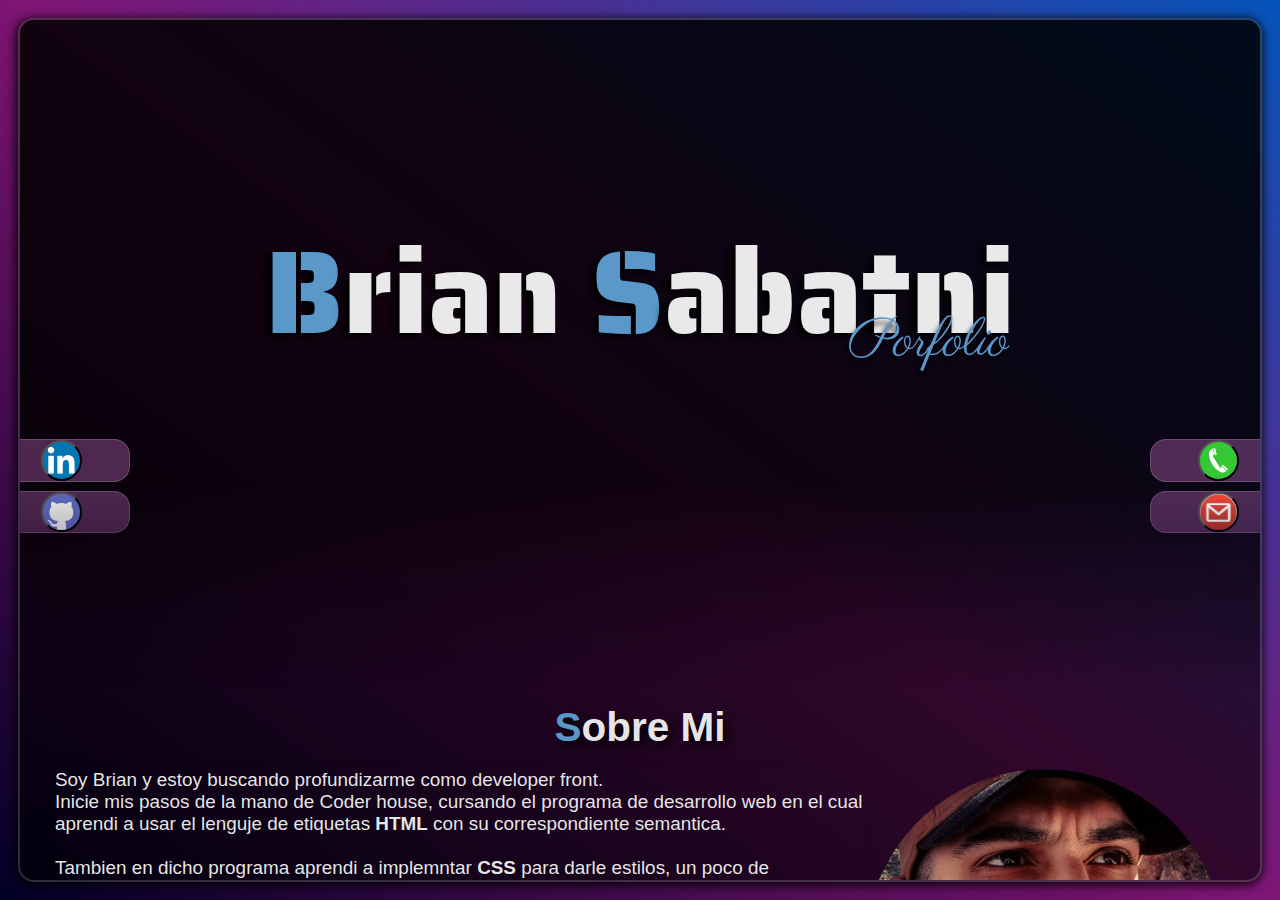
==== index.html @ 7bae128a "mi primer commit" ====
<!DOCTYPE html>
<html lang="es">

<head>
    <meta charset="UTF-8">
    <meta name="viewport" content="width=device-width, initial-scale=1.0">
    <title>Document</title>
    <link rel="stylesheet" href="style.css">
    <!--Fonts-->
    <link rel="preconnect" href="https://fonts.googleapis.com">
    <link rel="preconnect" href="https://fonts.gstatic.com" crossorigin>
    <link href="https://fonts.googleapis.com/css2?family=Parisienne&family=Saira+Stencil+One&display=swap"
        rel="stylesheet">

</head>

<body>
    <div class="contenedorPrincipal">

        <div class="contenedorTitulo">
            <h1><span class="letraPrincipal">B</span>rian <span class="letraPrincipal">S</span>abatni</h1>
            <div class="contenedorSubtitulo">
                Porfolio
            </div>

            <div class="contenedorLogos">
                <div class="pack-logo">
                    <div class="logosbackground">
                        <button class="btnLink"></button>
                    </div>
                    <div class="logosbackground">
                        <button class="btnGitHub"></button>
                    </div>
                </div>
                <div class="pack-logo">
                    <div class="logosbackground">
                        <button class="btnTelefono"></button>
                    </div>
                    <div class="logosbackground">
                        <button class="btnGmail"></button>
                    </div>
                </div>
            </div>

        </div>
        <h3><span class="letraPrincipal">S</span>obre Mi</h3>
        <div class="contenedorPresentacion">
            <p>
                Soy Brian y estoy buscando profundizarme como developer front.<br>
                Inicie mis pasos de la mano de Coder house, cursando el programa de desarrollo web en el cual
                aprendi a usar el lenguje de etiquetas <strong>HTML</strong> con su correspondiente
                semantica.<br>
                <br>
                Tambien en dicho programa aprendi a implemntar <strong>CSS</strong> para darle estilos, un poco
                de animacion, trasformaciones y sobretdo para que todo trabaje de una manera responsiva,
                ultilizando herramientas como flexbox , grid mediaquery entre otros. En el mismo trabaje con
                framewoks y librerias como <strong>BootsTrap, Sass,
                    SweetAlert2.</strong><br>
                <br>
                En cuanto finalizo con el ciclo de desarrollo web, continue con el modulo de
                <b>JavaScript</b> y aprendi mi primer lenguaje de programacion orientado a objetos. En
                el mismo puse en practica su sintaxis con uso de ciclos, iteraciones, control de flujo,
                funciones, objetos, arrays, clases, entre otros.<br>
                <br>
                Tambien aprendi a manejar el DOM por medio del lenguaje, dando paso a los eventos, al uso de
                storage y el parseo con el formato json, uso de operadores ternarios y el jugar syntax. por
                ultimo pude ver y utilizar en mis proyectos el uso de promesas y el asincronismo.<br>
                <br>
                Todo estos nuevos conocimientos adquiridos fueron en su gran mayoria utilizados en un nuevo
                proyecto para el ultimo modulo de cursada de Coder house, en el cual fue <b>React
                    js</b> uno de los freamworks mas potentes.
                En el ultimo curso implemente la habilidad de instalar y configurar adecuadamente el entorno, la
                sintaxys de jsx, el uso de los componentes, y el consumo de apis mediante el uso de la promesa
                fech, el uso de algunos hooks, callbacks entre otros.
                Me gusta trabajar en equipo, escucho aspectos a mejorar como tambien, nuevos metodos para sumar
                a mis skills ya que para mi, siempre se puede aprender.<br>
                <br>
                Me concidero ocurrente y dedicado con las cosas que me gustan, y esta profesion es una de
                ellas.<br>
                <br>
                Atte:<strong> Brian fabian Sabtini.</strong>

            </p>
            <img src="./images/fotoPerfil.jpg" alt="foto de perfil">
        </div>
        <h3><span class="letraPrincipal">P</span>orfolio</h3>
        <div class="contenedorPorfolio">

        </div>
        <h3><span class="letraPrincipal">S</span>kills</h3>

        <ul class="contenedorSkills">
            <li><img src="" alt="">
                <p>HTML 5</p>
            </li>
            <li><img src="" alt="">
                <p>CSS 3</p>
            </li>
            <li><img src="" alt="">
                <p>JavaScript</p>
            </li>
            <li><img src="" alt="">
                <p>React js</p>
            </li>
            <li><img src="" alt="">
                <p>Sass</p>
            </li>
            <li><img src="" alt="">
                <p>BootsTrap</p>
            </li>
            <li><img src="" alt="">
                <p>GitHub</p>
            </li>
            <li><img src="" alt="">
                <p>Chakra UI</p>
            </li>
        </ul>

        <footer>
            <h3><span class="letraPrincipal">C</span>ontacto</h3>
            <ul>
                <li></li>
                <li></li>
                <li></li>
            </ul>
        </footer>


    </div>
    <script src="index.js"></script>
</body>

</html>
---- style.css ----
* {
    margin: 0%;
    padding: 0%;
    border-radius: 1rem;
}

/* Variables de colores */
:root {
    --mi-color-primario: rgb(90, 152, 202);
    --mi-color-secundario: rgba(121, 9, 109, 0.9528186274509804);
    --mi-color-terciario: rgba(0, 81, 185, 0.9808298319327731);
    --mi-color-border: rgba(245, 245, 245, 0.18);
    --mi-color-background: rgba(0, 0, 0, 0.620);
    --mi-color-sahdow: rgba(248, 197, 27,0.9);

}

body {
    background: linear-gradient(36deg, rgba(2, 0, 36, 1) 0%, var(--mi-color-secundario) 50%, var(--mi-color-terciario) 100%);
    overflow: hidden;
}

.contenedorPrincipal {
    display: flex;
    flex-direction: column;
    align-items: center;
    height: 95.5vh;
    margin: 2vh;
    font-family: 'Gill Sans', 'Gill Sans MT', Calibri, 'Trebuchet MS', sans-serif;
    overflow-y: auto;
    background-color: var(--mi-color-background);
    border: solid 2px var(--mi-color-border);
    color: rgba(245, 245, 245, 0.95);
    box-shadow: -1px 2px 10px 2px rgba(0, 0, 0, 0.8);

    h3 {
        font-size: 4.5vh;
        text-shadow: 5px 5px 10px black;
        margin: 2vh;
    }

    .letraPrincipal {
        color: var(--mi-color-primario);

    }

    .contenedorTitulo {
        padding: 20vh;
        width: 100%;
        text-align: center;
        background-color: var(--mi-color-background);
        mask: linear-gradient(rgb(0, 0, 0) 70%, transparent);

        h1 {
            font-size: 13vh;
            text-shadow: -6px 3px 8px black;
            font-family: "Saira Stencil One", serif;
            font-weight: 400;
            font-style: normal;



        }

        .contenedorSubtitulo {
            font-size: 6vh;
            text-shadow: -2px 5px 5px black;
            position: relative;
            left: 32vh;
            bottom: 8.7vh;
            color: var(--mi-color-primario);
            font-family: "Parisienne", serif;
            font-weight: 400;
            font-style: normal;
            transition: 0.2s;

            &:hover {
                text-shadow: -1px 3px 5px  var(--mi-color-sahdow);
                transition: 0.3s;
                color: var(--mi-color-sahdow);
            }
        }

        .contenedorLogos {
            display: flex;
            justify-content: space-between;
            max-width: 100%;

            .pack-logo {
                margin: -3vh;

                .logosbackground {
                    display: flex;
                    width: 15vh;
                    margin-top: 1vh;
                    justify-content: space-evenly;
                    position: relative;
                    background-color: rgba(238, 130, 238, 0.3);
                    border: solid 1px var(--mi-color-border);

                    .btnLink {
                        width: 4.5vh;
                        height: 4.5vh;
                        background-image: url(./iconos/LinkedIn.png);
                        background-size: cover;
                        background-position: center;
                        background-repeat: no-repeat;
                        border-radius: 100%;

                        &:hover {
                            box-shadow:  0px 0px 10px 1px var(--mi-color-sahdow);
                            transition: 0.3s
                        }
                    }

                    .btnGitHub {
                        width: 4.5vh;
                        height: 4.5vh;
                        background-image: url(./iconos/github.png);
                        background-size: cover;
                        background-position: center;
                        background-repeat: no-repeat;
                        border-radius: 100%;

                        &:hover {
                            box-shadow:  0px 0px 10px 1px var(--mi-color-sahdow);
                            transition: 0.3s
                        }
                    }

                    .btnTelefono {
                        width: 4.5vh;
                        height: 4.5vh;
                        background-image: url(./iconos/telefono.png);
                        background-size: cover;
                        background-position: center;
                        background-repeat: no-repeat;
                        border-radius: 100%;

                        &:hover {
                            box-shadow:  0px 0px 10px 1px var(--mi-color-sahdow);
                            transition: 0.3s
                        }
                    }

                    .btnGmail {
                        width: 4.5vh;
                        height: 4.5vh;
                        background-image: url(./iconos/mail.png);
                        background-size: cover;
                        background-position: center;
                        background-repeat: no-repeat;
                        border-radius: 100%;
                        
                        &:hover {
                            box-shadow:  0px 0px 10px 1px var(--mi-color-sahdow);
                            transition: 0.3s
                        }
                    }

                }

            }

        }
    }

    .contenedorPresentacion {
        display: flex;
        flex-wrap: wrap;
        width: 130vh;
        justify-content: center;




        p {
            font-size: 2.1vh;
            max-width: 90vh;
            height: 40vh;
            border-radius: 0%;
            overflow-y: scroll;
            border-radius: 1%;
            box-shadow: -10px 10px 20px 1px rgba(0, 0, 0, 0.2);

        }

        img {
            width: 40vh;
            height: 40vh;
            border-radius: 50%;
            mask-image: linear-gradient(rgb(0, 0, 0) 80%, transparent);
        }
    }

    .contenedorPorfolio {
        display: flex;
        flex-wrap: wrap;
        flex-direction: row;
        gap: 2vh;


        justify-content: space-evenly;
        margin: 2vh;



        .proyecto {
            display: flex;
            flex-direction: column;

            width: 20vh;
            height: 25vh;
            align-items: center;
            margin: 1vh;
            border: solid 1px var(--mi-color-border);
            box-shadow: -6px 6px 10px 1px rgba(0, 0, 0, 0.8);

            img {
                object-fit: cover;
                width: 20vh;
                height: 10vh;
                mask-image: linear-gradient(rgb(0, 0, 0) 10%, transparent);
            }

            h4 {
                position: relative;
                bottom: 1vh;
                font-size: x-large;
                color: aliceblue;
                text-shadow: 0px 0px 4px var(--mi-color-primario);
                background-color: rgba(0, 0, 0, 0.4);
                box-shadow: 0px 0px 8px 10px rgb(0, 0, 0, 0.3);
                border-radius: 100%;
            }

            p {
                text-align: center;
                margin: 0vh 1.5vh 0vh 1.5vh;

            }



            .skills {
                display: flex;
                margin-top: auto;
                background-color: var(--mi-color-background);
                align-items: center;
                border: solid 1px var(--mi-color-border);
                margin-bottom: 1vh;

                span {
                    list-style: none;
                    margin: 0.5vh;
                    justify-content: space-around;
                }


            }
        }
    }

    .contenedorSkills {
        list-style-type: none;
        display: flex;
        background-color: var(--mi-color-background);
        border: solid 1px var(--mi-color-border);
        width: 100vh;
        height: 20vh;
        justify-content: space-between;
        align-items: center;
        margin: 2.5vh;

        p {
            margin: 1.5vh;
        }

        img {
            object-fit: cover;
        }
    }

    footer {
        h3 {
            margin-top: 1vh;
        }

        text-align: center;
        background-color: var(--mi-color-background);
        width: 100%;
        mask: linear-gradient(transparent, rgb(0, 0, 0) 20%);
    }
}

/* Ocultar scroll bar */
p::-webkit-scrollbar {
    display: none;
}

.contenedorPrincipal::-webkit-scrollbar {
    display: none;
}
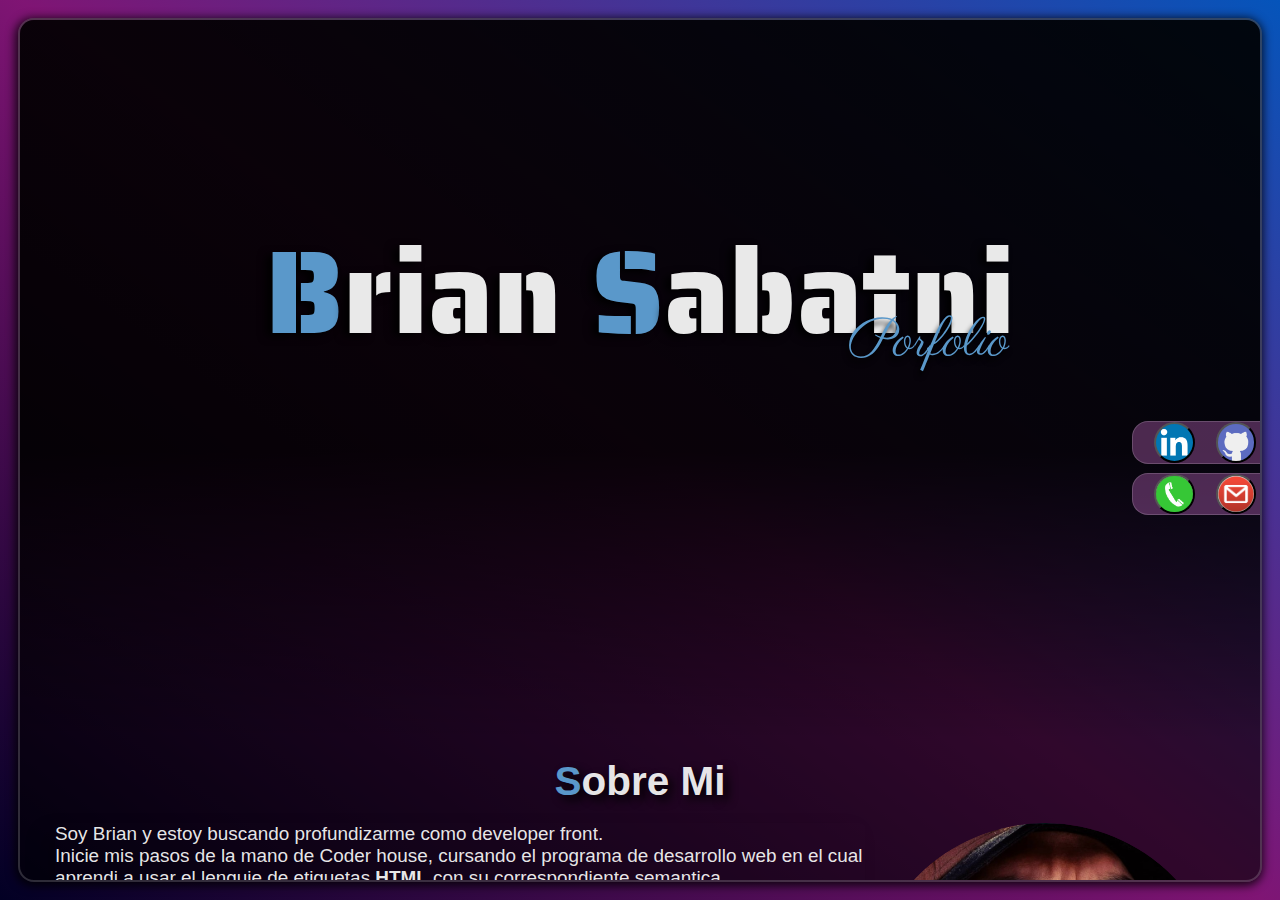
==== commit 591981db: "background de titulo terminado, falta conectar botones y subir los iconos dwe las skills" ====
--- a/index.html
+++ b/index.html
@@ -16,32 +16,21 @@
 
 <body>
     <div class="contenedorPrincipal">
-
         <div class="contenedorTitulo">
             <h1><span class="letraPrincipal">B</span>rian <span class="letraPrincipal">S</span>abatni</h1>
             <div class="contenedorSubtitulo">
                 Porfolio
             </div>
-
-            <div class="contenedorLogos">
-                <div class="pack-logo">
-                    <div class="logosbackground">
-                        <button class="btnLink"></button>
-                    </div>
-                    <div class="logosbackground">
-                        <button class="btnGitHub"></button>
-                    </div>
+            <div class="contenedorBotones">
+                <div class="btnRows">
+                    <button class="btnLink"></button>
+                    <button class="btnGitHub"></button>
                 </div>
-                <div class="pack-logo">
-                    <div class="logosbackground">
-                        <button class="btnTelefono"></button>
-                    </div>
-                    <div class="logosbackground">
-                        <button class="btnGmail"></button>
-                    </div>
+                <div class="btnRows">
+                    <button class="btnTelefono"></button>
+                    <button class="btnGmail"></button>
                 </div>
             </div>
-
         </div>
         <h3><span class="letraPrincipal">S</span>obre Mi</h3>
         <div class="contenedorPresentacion">
--- a/style.css
+++ b/style.css
@@ -11,7 +11,7 @@
     --mi-color-terciario: rgba(0, 81, 185, 0.9808298319327731);
     --mi-color-border: rgba(245, 245, 245, 0.18);
     --mi-color-background: rgba(0, 0, 0, 0.620);
-    --mi-color-sahdow: rgba(248, 197, 27,0.9);
+    --mi-color-sahdow: rgba(248, 197, 27, 0.8);
 
 }
 
@@ -39,29 +39,28 @@
         margin: 2vh;
     }
 
+    /* Letra principal de cada titulo */
     .letraPrincipal {
         color: var(--mi-color-primario);
-
-    }
-
+    }
+
+    /* titulo + subtitulo */
     .contenedorTitulo {
         padding: 20vh;
         width: 100%;
         text-align: center;
-        background-color: var(--mi-color-background);
-        mask: linear-gradient(rgb(0, 0, 0) 70%, transparent);
-
+        background-image: linear-gradient(to bottom, rgba(0, 0, 0, 0.8) 60%, transparent);
+
+        /* Brian Sabatini */
         h1 {
             font-size: 13vh;
             text-shadow: -6px 3px 8px black;
             font-family: "Saira Stencil One", serif;
             font-weight: 400;
             font-style: normal;
-
-
-
-        }
-
+        }
+
+        /* Porfolio */
         .contenedorSubtitulo {
             font-size: 6vh;
             text-shadow: -2px 5px 5px black;
@@ -75,104 +74,105 @@
             transition: 0.2s;
 
             &:hover {
-                text-shadow: -1px 3px 5px  var(--mi-color-sahdow);
+                text-shadow: -1px 3px 5px var(--mi-color-sahdow);
                 transition: 0.3s;
                 color: var(--mi-color-sahdow);
             }
         }
-
-        .contenedorLogos {
+    }
+
+    .contenedorBotones {
+        display: flex;
+        flex-direction: column;
+        align-items: end;
+        max-width: 100%;
+        position: relative;
+        bottom: 5vh;
+        left: 2vh;
+
+        .btnRows {
             display: flex;
-            justify-content: space-between;
-            max-width: 100%;
-
-            .pack-logo {
-                margin: -3vh;
-
-                .logosbackground {
-                    display: flex;
-                    width: 15vh;
-                    margin-top: 1vh;
-                    justify-content: space-evenly;
-                    position: relative;
-                    background-color: rgba(238, 130, 238, 0.3);
-                    border: solid 1px var(--mi-color-border);
-
-                    .btnLink {
-                        width: 4.5vh;
-                        height: 4.5vh;
-                        background-image: url(./iconos/LinkedIn.png);
-                        background-size: cover;
-                        background-position: center;
-                        background-repeat: no-repeat;
-                        border-radius: 100%;
-
-                        &:hover {
-                            box-shadow:  0px 0px 10px 1px var(--mi-color-sahdow);
-                            transition: 0.3s
-                        }
-                    }
-
-                    .btnGitHub {
-                        width: 4.5vh;
-                        height: 4.5vh;
-                        background-image: url(./iconos/github.png);
-                        background-size: cover;
-                        background-position: center;
-                        background-repeat: no-repeat;
-                        border-radius: 100%;
-
-                        &:hover {
-                            box-shadow:  0px 0px 10px 1px var(--mi-color-sahdow);
-                            transition: 0.3s
-                        }
-                    }
-
-                    .btnTelefono {
-                        width: 4.5vh;
-                        height: 4.5vh;
-                        background-image: url(./iconos/telefono.png);
-                        background-size: cover;
-                        background-position: center;
-                        background-repeat: no-repeat;
-                        border-radius: 100%;
-
-                        &:hover {
-                            box-shadow:  0px 0px 10px 1px var(--mi-color-sahdow);
-                            transition: 0.3s
-                        }
-                    }
-
-                    .btnGmail {
-                        width: 4.5vh;
-                        height: 4.5vh;
-                        background-image: url(./iconos/mail.png);
-                        background-size: cover;
-                        background-position: center;
-                        background-repeat: no-repeat;
-                        border-radius: 100%;
-                        
-                        &:hover {
-                            box-shadow:  0px 0px 10px 1px var(--mi-color-sahdow);
-                            transition: 0.3s
-                        }
-                    }
-
-                }
-
-            }
-
-        }
-    }
-
+            width: 16vh;
+            margin-top: 1vh;
+            justify-content: space-evenly;
+            position: relative;
+            background-color: rgba(238, 130, 238, 0.3);
+            border: solid 1px var(--mi-color-border);
+            transition: 0.3s;
+
+            &:hover {
+                width: 20vh;
+                transition: 0.3s
+            }
+
+            .btnLink {
+                width: 4.5vh;
+                height: 4.5vh;
+                background-image: url(./iconos/LinkedIn.png);
+                background-size: cover;
+                background-position: center;
+                background-repeat: no-repeat;
+                border-radius: 100%;
+
+                &:hover {
+                    box-shadow: 0px 0px 7px 0px var(--mi-color-sahdow);
+                    transition: 0.3s
+                }
+            }
+
+            .btnGitHub {
+                width: 4.5vh;
+                height: 4.5vh;
+                background-image: url(./iconos/github.png);
+                background-size: cover;
+                background-position: center;
+                background-repeat: no-repeat;
+                border-radius: 100%;
+
+                &:hover {
+                    box-shadow: 0px 0px 7px 0px var(--mi-color-sahdow);
+                    transition: 0.3s
+                }
+            }
+
+            .btnTelefono {
+                width: 4.5vh;
+                height: 4.5vh;
+                background-image: url(./iconos/telefono.png);
+                background-size: cover;
+                background-position: center;
+                background-repeat: no-repeat;
+                border-radius: 100%;
+
+                &:hover {
+                    box-shadow: 0px 0px 7px 0px var(--mi-color-sahdow);
+                    transition: 0.3s
+                }
+            }
+
+            .btnGmail {
+                width: 4.5vh;
+                height: 4.5vh;
+                background-image: url(./iconos/mail.png);
+                background-size: cover;
+                background-position: center;
+                background-repeat: no-repeat;
+                border-radius: 100%;
+
+                &:hover {
+                    box-shadow: 0px 0px 7px 0px var(--mi-color-sahdow);
+                    transition: 0.3s
+                }
+            }
+        }
+    }
+
+    /* Sobre mi + foto */
     .contenedorPresentacion {
         display: flex;
         flex-wrap: wrap;
         width: 130vh;
         justify-content: center;
-
-
-
 
         p {
             font-size: 2.1vh;
@@ -182,7 +182,6 @@
             overflow-y: scroll;
             border-radius: 1%;
             box-shadow: -10px 10px 20px 1px rgba(0, 0, 0, 0.2);
-
         }
 
         img {
@@ -190,6 +189,12 @@
             height: 40vh;
             border-radius: 50%;
             mask-image: linear-gradient(rgb(0, 0, 0) 80%, transparent);
+
+            &:hover {
+                mask-image: none;
+                box-shadow: 0px 0px 10px 0px var(--mi-color-sahdow);
+                transition: 0.5s;
+            }
         }
     }
 
@@ -198,17 +203,12 @@
         flex-wrap: wrap;
         flex-direction: row;
         gap: 2vh;
-
-
         justify-content: space-evenly;
         margin: 2vh;
-
-
 
         .proyecto {
             display: flex;
             flex-direction: column;
-
             width: 20vh;
             height: 25vh;
             align-items: center;
@@ -240,8 +240,6 @@
 
             }
 
-
-
             .skills {
                 display: flex;
                 margin-top: auto;
@@ -255,8 +253,6 @@
                     margin: 0.5vh;
                     justify-content: space-around;
                 }
-
-
             }
         }
     }
@@ -293,7 +289,7 @@
     }
 }
 
-/* Ocultar scroll bar */
+/* Ocultar scroll bar de los parrafos */
 p::-webkit-scrollbar {
     display: none;
 }
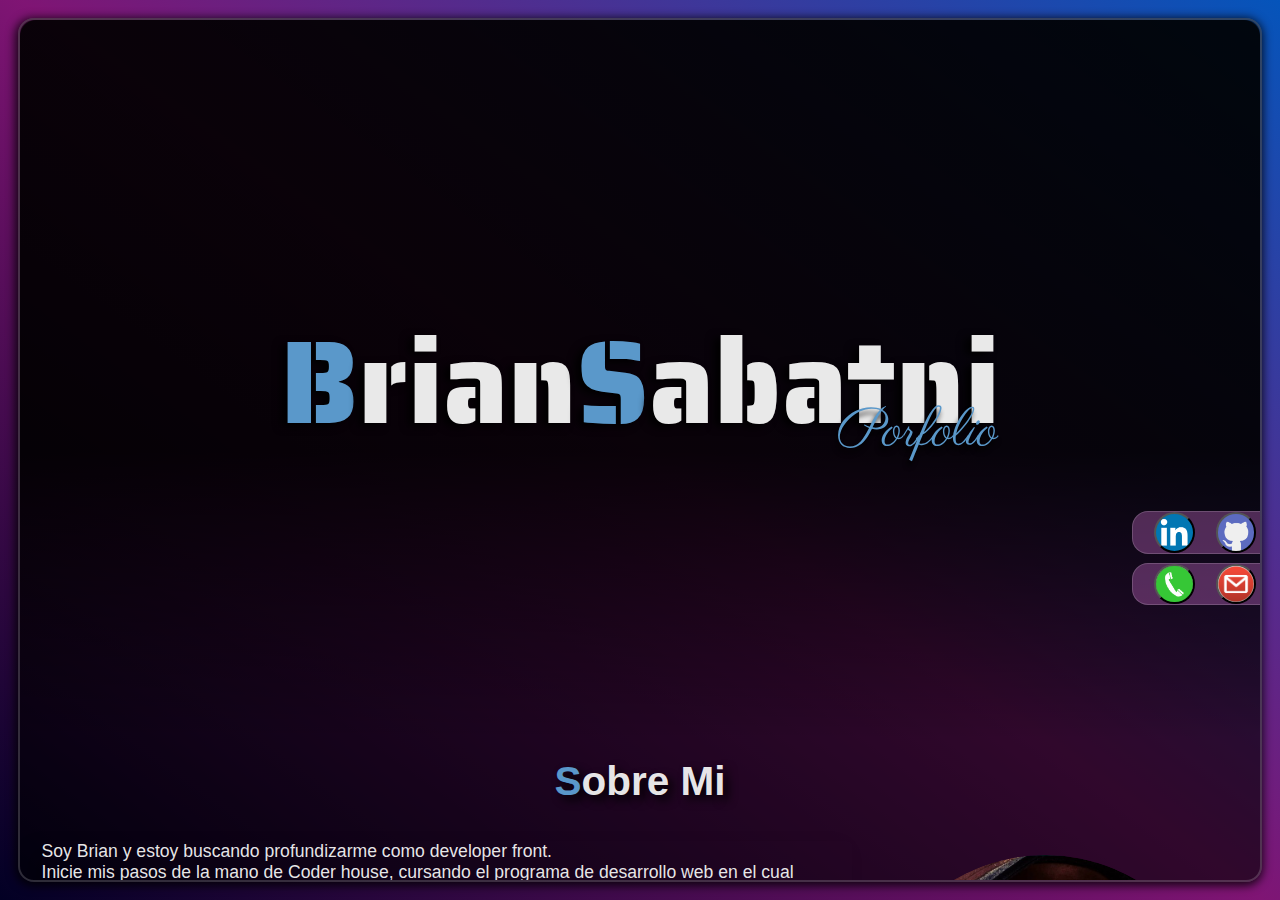
==== commit 76a8c212: "muchos problemas de responsive solucionados, cards terminadas" ====
--- a/index.html
+++ b/index.html
@@ -17,15 +17,15 @@
 <body>
     <div class="contenedorPrincipal">
         <div class="contenedorTitulo">
-            <h1><span class="letraPrincipal">B</span>rian <span class="letraPrincipal">S</span>abatni</h1>
-            <div class="contenedorSubtitulo">
+            <h1><span class="letraPrincipal">B</span>rian<span class="letraPrincipal">S</span>abatni</h1>
+            <span class="contenedorSubtitulo">
                 Porfolio
-            </div>
+            </span>
             <div class="contenedorBotones">
-                <div class="btnRows">
+                <span class="btnRows">
                     <button class="btnLink"></button>
                     <button class="btnGitHub"></button>
-                </div>
+                </span>
                 <div class="btnRows">
                     <button class="btnTelefono"></button>
                     <button class="btnGmail"></button>
@@ -70,7 +70,7 @@
                 Atte:<strong> Brian fabian Sabtini.</strong>
 
             </p>
-            <img src="./images/fotoPerfil.jpg" alt="foto de perfil">
+            <img  class="fotoPerfil" src="./images/fotoPerfil.jpg" alt="foto de perfil">
         </div>
         <h3><span class="letraPrincipal">P</span>orfolio</h3>
         <div class="contenedorPorfolio">
@@ -79,29 +79,29 @@
         <h3><span class="letraPrincipal">S</span>kills</h3>
 
         <ul class="contenedorSkills">
-            <li><img src="" alt="">
+            <li><img src="./iconos/html-5.png" alt="html-5">
                 <p>HTML 5</p>
             </li>
-            <li><img src="" alt="">
+            <li><img src="./iconos/css.png" alt="css-3">
                 <p>CSS 3</p>
             </li>
-            <li><img src="" alt="">
+            <li><img src="./iconos/js.png" alt="JavaScript">
                 <p>JavaScript</p>
             </li>
-            <li><img src="" alt="">
+            <li><img src="./iconos/react.png" alt="React">
                 <p>React js</p>
             </li>
-            <li><img src="" alt="">
+            <li><img src="./iconos/sass.png" alt="Sass">
                 <p>Sass</p>
             </li>
-            <li><img src="" alt="">
+            <li><img src="./iconos/bootstrap.png" alt="BootsTrap">
                 <p>BootsTrap</p>
             </li>
-            <li><img src="" alt="">
+            <li><img src="./iconos/github.png" alt="GitHub">
                 <p>GitHub</p>
             </li>
-            <li><img src="" alt="">
-                <p>Chakra UI</p>
+            <li><img class="chackaIcon" src="./iconos/chakraUI.png" alt="Chakra UI">
+                <p >Chakra UI</p>
             </li>
         </ul>
 
--- a/style.css
+++ b/style.css
@@ -46,18 +46,28 @@
 
     /* titulo + subtitulo */
     .contenedorTitulo {
-        padding: 20vh;
+        padding: 30vh 0vh 10vh 0vh;
         width: 100%;
         text-align: center;
         background-image: linear-gradient(to bottom, rgba(0, 0, 0, 0.8) 60%, transparent);
 
         /* Brian Sabatini */
         h1 {
+            justify-content: center;
+            display: flex;
+            flex-wrap: wrap ;
             font-size: 13vh;
             text-shadow: -6px 3px 8px black;
             font-family: "Saira Stencil One", serif;
             font-weight: 400;
             font-style: normal;
+            transition: 1s;
+
+            &:hover {
+                font-size: 13.5vh;
+                transition: 0.3s;
+
+            }
         }
 
         /* Porfolio */
@@ -65,13 +75,13 @@
             font-size: 6vh;
             text-shadow: -2px 5px 5px black;
             position: relative;
-            left: 32vh;
+            left: 30.8vh;
             bottom: 8.7vh;
             color: var(--mi-color-primario);
             font-family: "Parisienne", serif;
             font-weight: 400;
             font-style: normal;
-            transition: 0.2s;
+            transition: 1s;
 
             &:hover {
                 text-shadow: -1px 3px 5px var(--mi-color-sahdow);
@@ -98,7 +108,7 @@
             position: relative;
             background-color: rgba(238, 130, 238, 0.3);
             border: solid 1px var(--mi-color-border);
-            transition: 0.3s;
+            transition: 0.4s;
 
             &:hover {
                 width: 20vh;
@@ -129,9 +139,10 @@
                 background-repeat: no-repeat;
                 border-radius: 100%;
 
+
                 &:hover {
                     box-shadow: 0px 0px 7px 0px var(--mi-color-sahdow);
-                    transition: 0.3s
+                    transition: 0.5s
                 }
             }
 
@@ -171,11 +182,12 @@
     .contenedorPresentacion {
         display: flex;
         flex-wrap: wrap;
-        width: 130vh;
+        width: auto;
+        margin: 2vh;
         justify-content: center;
 
         p {
-            font-size: 2.1vh;
+            font-size: 1.1rem;
             max-width: 90vh;
             height: 40vh;
             border-radius: 0%;
@@ -184,15 +196,19 @@
             box-shadow: -10px 10px 20px 1px rgba(0, 0, 0, 0.2);
         }
 
-        img {
+        .fotoPerfil {
             width: 40vh;
             height: 40vh;
             border-radius: 50%;
+            margin: 1.5vh;
             mask-image: linear-gradient(rgb(0, 0, 0) 80%, transparent);
+            transition: 1s;
 
             &:hover {
                 mask-image: none;
                 box-shadow: 0px 0px 10px 0px var(--mi-color-sahdow);
+                width: 40.5vh;
+                height: 40.5vh;
                 transition: 0.5s;
             }
         }
@@ -209,24 +225,32 @@
         .proyecto {
             display: flex;
             flex-direction: column;
-            width: 20vh;
-            height: 25vh;
+            width: 12rem;
+            height: 15rem;
             align-items: center;
             margin: 1vh;
             border: solid 1px var(--mi-color-border);
-            box-shadow: -6px 6px 10px 1px rgba(0, 0, 0, 0.8);
+            box-shadow: -6px 1px 10px 1px rgba(0, 0, 0, 0.8);
+            transition: all 0.6s;
+
+            &:hover {
+                box-shadow: 0px 0px 7px 0px var(--mi-color-sahdow);
+                width: 12.5rem;
+
+                transition: all 0.3s;
+            }
 
             img {
                 object-fit: cover;
-                width: 20vh;
-                height: 10vh;
-                mask-image: linear-gradient(rgb(0, 0, 0) 10%, transparent);
+                width: 12rem;
+                height: 6.2rem;
+                mask-image: linear-gradient(rgb(0, 0, 0) 63%, transparent);
             }
 
             h4 {
                 position: relative;
                 bottom: 1vh;
-                font-size: x-large;
+                font-size: 1.5rem;
                 color: aliceblue;
                 text-shadow: 0px 0px 4px var(--mi-color-primario);
                 background-color: rgba(0, 0, 0, 0.4);
@@ -235,6 +259,7 @@
             }
 
             p {
+                font-size: 0.9rem;
                 text-align: center;
                 margin: 0vh 1.5vh 0vh 1.5vh;
 
@@ -247,9 +272,11 @@
                 align-items: center;
                 border: solid 1px var(--mi-color-border);
                 margin-bottom: 1vh;
-
-                span {
-                    list-style: none;
+               
+
+                img {
+                   width: 1.5rem;
+                   height: 1.5rem;
                     margin: 0.5vh;
                     justify-content: space-around;
                 }
@@ -260,21 +287,45 @@
     .contenedorSkills {
         list-style-type: none;
         display: flex;
-        background-color: var(--mi-color-background);
-        border: solid 1px var(--mi-color-border);
-        width: 100vh;
-        height: 20vh;
+
+        flex-wrap: wrap;
         justify-content: space-between;
         align-items: center;
-        margin: 2.5vh;
-
-        p {
-            margin: 1.5vh;
-        }
-
-        img {
-            object-fit: cover;
-        }
+        margin: 15vh 0vh 15vh 0vh;
+        width: 100vh;
+        height: 0.2vh;
+
+        background-image: linear-gradient(to left, transparent 0%, rgba(0, 178, 233, 0.8) 2%, rgb(206, 11, 11, 0.8) 98%, transparent 100%);
+        border-top: 1px solid var(--mi-color-border);
+        border-bottom: 1px solid var(--mi-color-border);
+
+
+        li {
+
+            display: flex;
+            flex-direction: column;
+            align-items: center;
+            justify-content: center;
+            position: relative;
+            bottom: 2.5vh;
+
+
+            img {
+                object-fit: cover;
+                max-width: 5vh;
+                max-height: 5vh;
+            }
+            p {
+                margin: 0%;
+            }
+
+
+            .chackaIcon {
+                /* para arreglar lo bordes de ESTE icono */
+                border-radius: 100%;
+            }
+        }
+
     }
 
     footer {
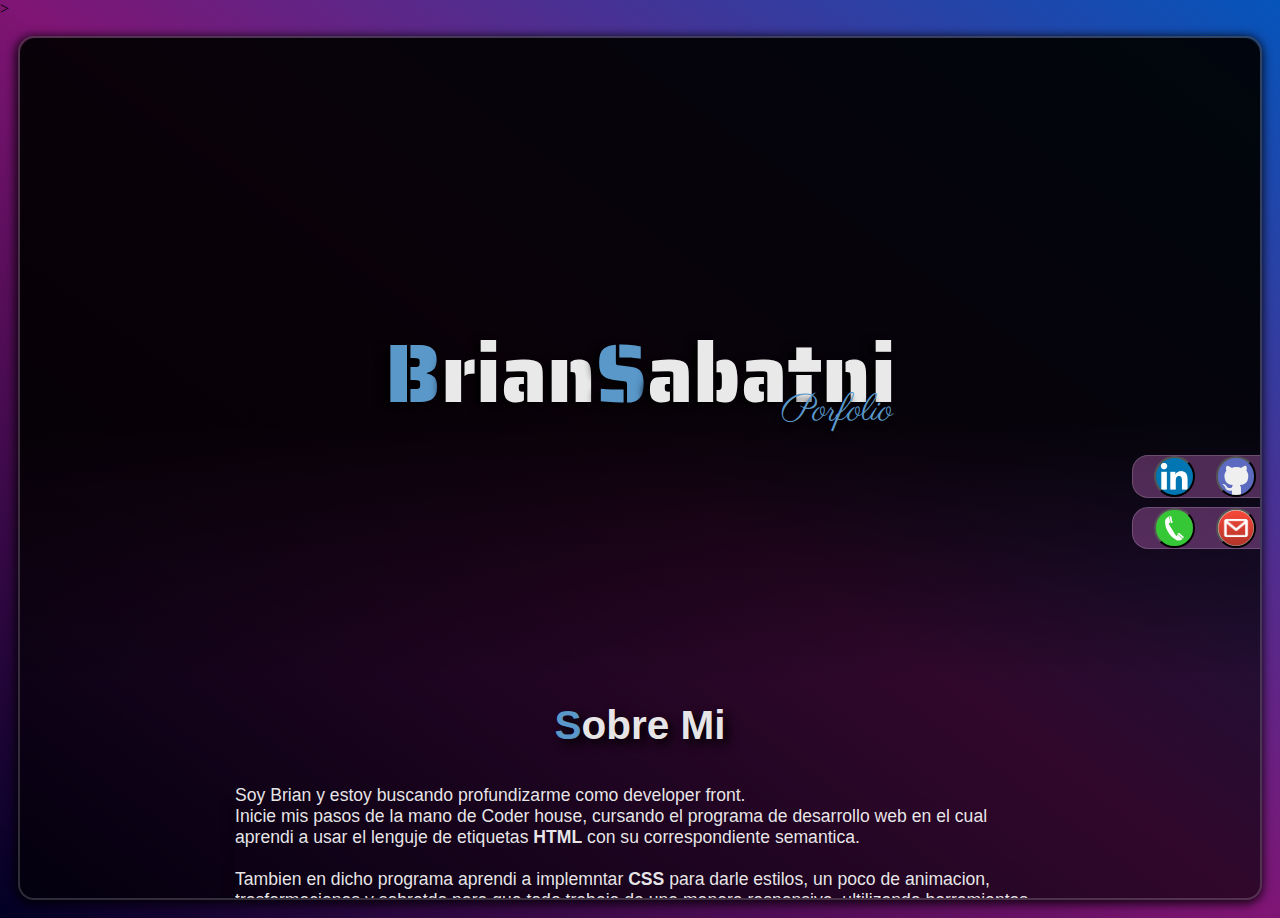
==== commit 536f1f70: "estilos de formulario de contacto terminado" ====
--- a/index.html
+++ b/index.html
@@ -9,8 +9,7 @@
     <!--Fonts-->
     <link rel="preconnect" href="https://fonts.googleapis.com">
     <link rel="preconnect" href="https://fonts.gstatic.com" crossorigin>
-    <link href="https://fonts.googleapis.com/css2?family=Parisienne&family=Saira+Stencil+One&display=swap"
-        rel="stylesheet">
+    <link href="https://fonts.googleapis.com/css2?family=Parisienne&family=Saira+Stencil+One&family=Squada+One&display=swap" rel="stylesheet">>
 
 </head>
 
@@ -70,7 +69,7 @@
                 Atte:<strong> Brian fabian Sabtini.</strong>
 
             </p>
-            <img  class="fotoPerfil" src="./images/fotoPerfil.jpg" alt="foto de perfil">
+            <img class="fotoPerfil" src="./images/fotoPerfil.jpg" alt="foto de perfil">
         </div>
         <h3><span class="letraPrincipal">P</span>orfolio</h3>
         <div class="contenedorPorfolio">
@@ -101,17 +100,45 @@
                 <p>GitHub</p>
             </li>
             <li><img class="chackaIcon" src="./iconos/chakraUI.png" alt="Chakra UI">
-                <p >Chakra UI</p>
+                <p>Chakra UI</p>
             </li>
         </ul>
 
         <footer>
             <h3><span class="letraPrincipal">C</span>ontacto</h3>
-            <ul>
-                <li></li>
-                <li></li>
-                <li></li>
-            </ul>
+            <div class="contenedorFormulario">
+                <div class="contenedorFormularioTexto">
+                    <p class="letraPrincipal">
+                        Enviame un mensaje para <br>
+                         ponerte en contacto
+                    </p>
+                    <p class="gracias">Muchas gracias!</p>
+                </div>
+                <form>
+                    <ul>
+                        <li>
+                            <p>nombre</p>
+                            <input type="text" placeholder="Nombre">
+                        </li>
+                        <li>
+                            <p>email</p>
+                            <input type="email" placeholder="Email">
+                        </li>
+                        <li>
+                            <p>asunto</p>
+                            <input type="text" placeholder="Asunto">
+                        </li>
+                        <li>
+                            <p>mensaje</p>
+                            <input type="text" placeholder="Mensaje">
+                        </li>
+                        <li> 
+                            <button type="submit">Enviar</button>
+                        </li>
+                    </ul>
+    
+                </form>
+            </div>
         </footer>
 
 
--- a/style.css
+++ b/style.css
@@ -9,6 +9,7 @@
     --mi-color-primario: rgb(90, 152, 202);
     --mi-color-secundario: rgba(121, 9, 109, 0.9528186274509804);
     --mi-color-terciario: rgba(0, 81, 185, 0.9808298319327731);
+    --mi-color-card: rgba(0, 81, 185, 0.4);
     --mi-color-border: rgba(245, 245, 245, 0.18);
     --mi-color-background: rgba(0, 0, 0, 0.620);
     --mi-color-sahdow: rgba(248, 197, 27, 0.8);
@@ -53,10 +54,12 @@
 
         /* Brian Sabatini */
         h1 {
+            position: relative;
             justify-content: center;
             display: flex;
-            flex-wrap: wrap ;
-            font-size: 13vh;
+            flex-wrap: nowrap;
+
+            font-size: 6.5vw;
             text-shadow: -6px 3px 8px black;
             font-family: "Saira Stencil One", serif;
             font-weight: 400;
@@ -64,7 +67,7 @@
             transition: 1s;
 
             &:hover {
-                font-size: 13.5vh;
+                font-size: 6.9vw;
                 transition: 0.3s;
 
             }
@@ -72,11 +75,11 @@
 
         /* Porfolio */
         .contenedorSubtitulo {
-            font-size: 6vh;
+            font-size: 3vw;
             text-shadow: -2px 5px 5px black;
             position: relative;
-            left: 30.8vh;
-            bottom: 8.7vh;
+            left: 15.4vw;
+            bottom: 4.2vw;
             color: var(--mi-color-primario);
             font-family: "Parisienne", serif;
             font-weight: 400;
@@ -185,31 +188,33 @@
         width: auto;
         margin: 2vh;
         justify-content: center;
+        align-items: center;
 
         p {
             font-size: 1.1rem;
             max-width: 90vh;
-            height: 40vh;
+            height: 35vh;
             border-radius: 0%;
             overflow-y: scroll;
             border-radius: 1%;
-            box-shadow: -10px 10px 20px 1px rgba(0, 0, 0, 0.2);
+            box-shadow: -11px 10px 10px -7px rgba(0, 0, 0, 0.2);
         }
 
         .fotoPerfil {
             width: 40vh;
             height: 40vh;
             border-radius: 50%;
-            margin: 1.5vh;
+            margin: 2.5vh;
             mask-image: linear-gradient(rgb(0, 0, 0) 80%, transparent);
-            transition: 1s;
+            transition: 0.5s;
+
 
             &:hover {
                 mask-image: none;
                 box-shadow: 0px 0px 10px 0px var(--mi-color-sahdow);
-                width: 40.5vh;
-                height: 40.5vh;
-                transition: 0.5s;
+                width: 40.1vh;
+                height: 40.1vh;
+                transition: 0.3s;
             }
         }
     }
@@ -228,16 +233,17 @@
             width: 12rem;
             height: 15rem;
             align-items: center;
-            margin: 1vh;
+            margin: 1.2vh;
             border: solid 1px var(--mi-color-border);
             box-shadow: -6px 1px 10px 1px rgba(0, 0, 0, 0.8);
             transition: all 0.6s;
+            background-color: var(--mi-color-card);
 
             &:hover {
                 box-shadow: 0px 0px 7px 0px var(--mi-color-sahdow);
                 width: 12.5rem;
-
                 transition: all 0.3s;
+                background: rgba(0, 0, 0, 0.8);
             }
 
             img {
@@ -261,7 +267,7 @@
             p {
                 font-size: 0.9rem;
                 text-align: center;
-                margin: 0vh 1.5vh 0vh 1.5vh;
+                margin: 1vh;
 
             }
 
@@ -272,11 +278,11 @@
                 align-items: center;
                 border: solid 1px var(--mi-color-border);
                 margin-bottom: 1vh;
-               
+
 
                 img {
-                   width: 1.5rem;
-                   height: 1.5rem;
+                    width: 1.5rem;
+                    height: 1.5rem;
                     margin: 0.5vh;
                     justify-content: space-around;
                 }
@@ -285,58 +291,128 @@
     }
 
     .contenedorSkills {
-        list-style-type: none;
         display: flex;
-
-        flex-wrap: wrap;
         justify-content: space-between;
         align-items: center;
-        margin: 15vh 0vh 15vh 0vh;
-        width: 100vh;
-        height: 0.2vh;
-
+        margin: 5rem 0rem 10rem 0rem;
+        max-width: 100%;
+        width: 65rem;
+        height: 0.15rem;
         background-image: linear-gradient(to left, transparent 0%, rgba(0, 178, 233, 0.8) 2%, rgb(206, 11, 11, 0.8) 98%, transparent 100%);
         border-top: 1px solid var(--mi-color-border);
         border-bottom: 1px solid var(--mi-color-border);
 
-
         li {
-
             display: flex;
             flex-direction: column;
             align-items: center;
             justify-content: center;
             position: relative;
-            bottom: 2.5vh;
-
 
             img {
                 object-fit: cover;
                 max-width: 5vh;
                 max-height: 5vh;
-            }
+                position: absolute;
+                border-radius: 100%;
+                transition: 0.4s;
+                margin: 10rem;
+
+                &:hover {
+                    max-width: 6.5vh;
+                    max-height: 6.5vh;
+                    transition: 0.3s;
+                }
+
+            }
+
             p {
-                margin: 0%;
-            }
-
-
-            .chackaIcon {
-                /* para arreglar lo bordes de ESTE icono */
-                border-radius: 100%;
-            }
-        }
-
+                position: relative;
+                top: 3.8vh;
+                font-size: 0.8rem;
+            }
+        }
     }
 
     footer {
         h3 {
-            margin-top: 1vh;
+            margin-top: 6vh;
         }
 
         text-align: center;
         background-color: var(--mi-color-background);
         width: 100%;
         mask: linear-gradient(transparent, rgb(0, 0, 0) 20%);
+
+        .contenedorFormulario {
+            display: flex;
+            justify-content: center;
+            align-items: center;
+            margin: 2vh;
+            
+            .contenedorFormularioTexto {
+                width: 60vh;
+                
+                .letraPrincipal {
+                    margin: 2vh 1vh 0, 2vh 2vh;
+                    font-size: 1.5rem;
+                    text-align: center;
+                    font-family: "Saira Stencil One", serif;
+                    font-weight: 400;
+                    font-style: normal;
+                    color: rgba(255, 255, 255, 0.918);
+                }
+
+                .gracias {
+
+                    font-size: 1rem;
+                    text-align: center;
+                    font-family: "Saira Stencil One", serif;
+                    font-weight: 400;
+                    font-style: normal;
+
+                }
+            }
+
+            form {
+                display: flex;
+                width: max-content;
+
+                ul {
+                    list-style-type: none;
+                    text-align: start;
+                    font-family: "Saira Stencil One", serif;
+                    font-weight: 400;
+                    font-style: normal;
+
+
+                    input {
+                        background-color: var(--mi-color-background);
+                        color: aliceblue;
+                        padding: 0.4vh;
+                        margin: 0.2vh;
+
+                    }
+
+                    button {
+
+                        margin: 0.9vh;
+                        border-radius: 100%;
+                        width: 4.5vh;
+                        height: 4.5vh;
+                        background-color: var(--mi-color-card);
+                        font-family: "Saira Stencil One", serif;
+                        font-size: 1.1vh;
+                        color:rgba(245, 245, 245, 0.9);
+                        &:hover {
+                            box-shadow: 0px 0px 7px 0px var(--mi-color-sahdow);
+                            transition: 0.3s
+                        }
+                    }
+                }
+
+            }
+        }
     }
 }
 
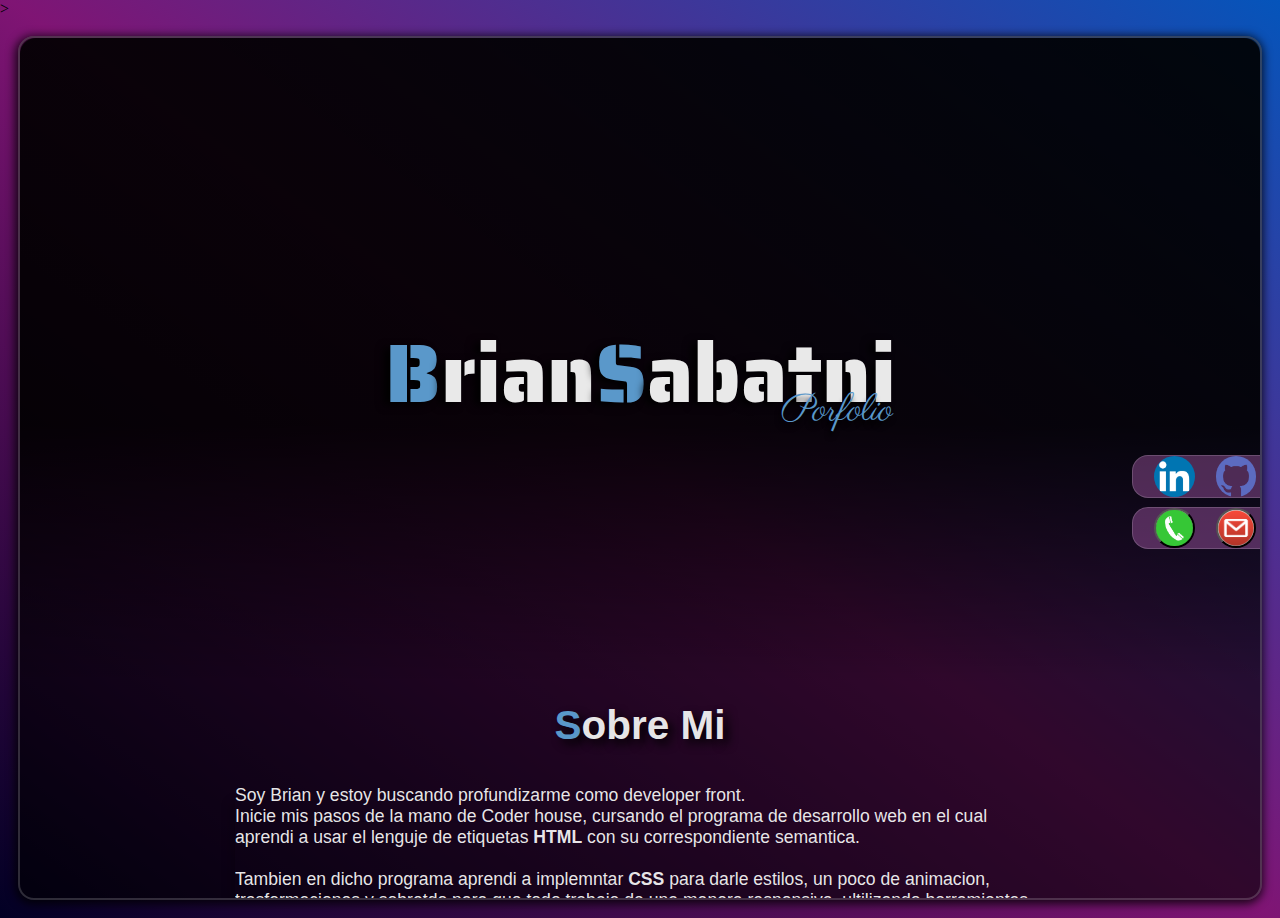
==== commit e09f1f11: "faltan btns" ====
--- a/index.html
+++ b/index.html
@@ -22,12 +22,13 @@
             </span>
             <div class="contenedorBotones">
                 <span class="btnRows">
-                    <button class="btnLink"></button>
-                    <button class="btnGitHub"></button>
+                    <a class="btnLink" href="https://www.linkedin.com/in/brian-fabian-sabatini-b966278b/" target="_blank"></a>
+                    <a class="btnGitHub" href="https://github.com/N3u7r0/Repositorio" target="_blank"></a>
+                    
                 </span>
                 <div class="btnRows">
-                    <button class="btnTelefono"></button>
-                    <button class="btnGmail"></button>
+                    <button class="btnTelefono" id="callButton"></button>
+                    <button class="btnGmail" id="scrollButton"></button>
                 </div>
             </div>
         </div>
--- a/style.css
+++ b/style.css
@@ -348,11 +348,11 @@
             display: flex;
             justify-content: center;
             align-items: center;
-            margin: 2vh;
+            margin: 4vh;
             
             .contenedorFormularioTexto {
-                width: 60vh;
-                
+                width: 65vh;
+               
                 .letraPrincipal {
                     margin: 2vh 1vh 0, 2vh 2vh;
                     font-size: 1.5rem;
@@ -364,7 +364,7 @@
                 }
 
                 .gracias {
-
+                    margin: 2vh;
                     font-size: 1rem;
                     text-align: center;
                     font-family: "Saira Stencil One", serif;
@@ -375,10 +375,13 @@
             }
 
             form {
-                display: flex;
-                width: max-content;
+               
+                width: 55vh; display: flex;
 
                 ul {
+                    width: 55vh;
+                     display: flex;
+                     flex-direction: column;
                     list-style-type: none;
                     text-align: start;
                     font-family: "Saira Stencil One", serif;
@@ -387,6 +390,8 @@
 
 
                     input {
+                        width: 90%;
+                        min-width: 20vw;
                         background-color: var(--mi-color-background);
                         color: aliceblue;
                         padding: 0.4vh;
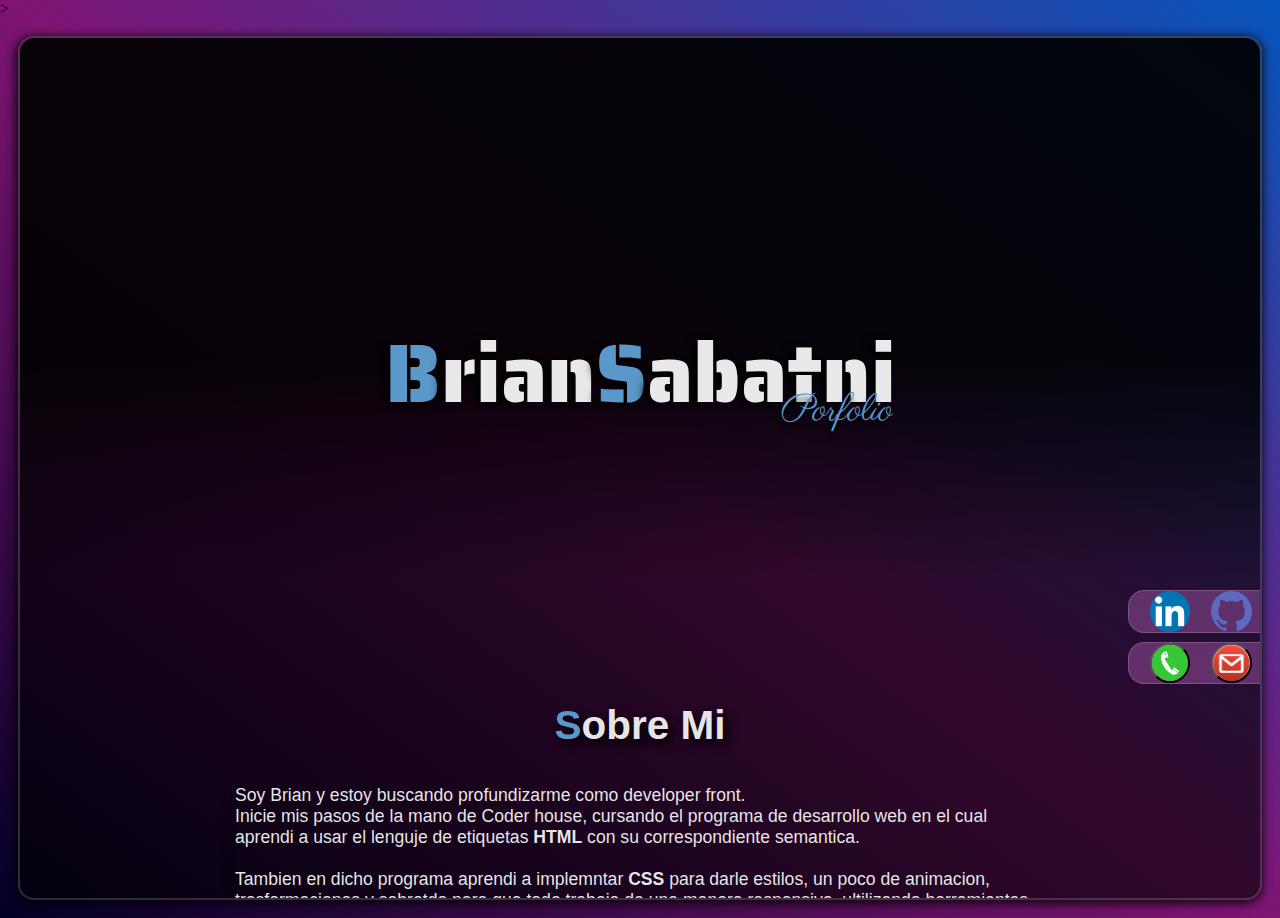
==== commit 0f71ba99: "fix h1" ====
--- a/index.html
+++ b/index.html
@@ -20,18 +20,21 @@
             <span class="contenedorSubtitulo">
                 Porfolio
             </span>
-            <div class="contenedorBotones">
-                <span class="btnRows">
-                    <a class="btnLink" href="https://www.linkedin.com/in/brian-fabian-sabatini-b966278b/" target="_blank"></a>
-                    <a class="btnGitHub" href="https://github.com/N3u7r0/Repositorio" target="_blank"></a>
-                    
-                </span>
-                <div class="btnRows">
-                    <button class="btnTelefono" id="callButton"></button>
-                    <button class="btnGmail" id="scrollButton"></button>
-                </div>
+            
+        </div>
+
+        <div class="contenedorBotones">
+            <span class="btnRows">
+                <a class="btnLink" href="https://www.linkedin.com/in/brian-fabian-sabatini-b966278b/" target="_blank"></a>
+                <a class="btnGitHub" href="https://github.com/N3u7r0/Repositorio" target="_blank"></a>
+                
+            </span>
+            <div class="btnRows">
+                <button class="btnTelefono" id="callButton"></button>
+                <button class="btnGmail" id="scrollButton"></button>
             </div>
         </div>
+
         <h3><span class="letraPrincipal">S</span>obre Mi</h3>
         <div class="contenedorPresentacion">
             <p>
--- a/style.css
+++ b/style.css
@@ -51,6 +51,10 @@
         width: 100%;
         text-align: center;
         background-image: linear-gradient(to bottom, rgba(0, 0, 0, 0.8) 60%, transparent);
+        @media screen and (max-width: 600px) {
+            padding: 10vh 0vh 10vh 0vh;
+            
+        }
 
         /* Brian Sabatini */
         h1 {
@@ -58,8 +62,9 @@
             justify-content: center;
             display: flex;
             flex-wrap: nowrap;
-
-            font-size: 6.5vw;
+            word-wrap: break-word;
+            width: 100%;
+            font-size:  6.5vw;
             text-shadow: -6px 3px 8px black;
             font-family: "Saira Stencil One", serif;
             font-weight: 400;
@@ -71,6 +76,10 @@
                 transition: 0.3s;
 
             }
+            @media screen and (max-width: 600px) {
+                font-size:  10.5vw;
+            }
+    
         }
 
         /* Porfolio */
@@ -91,18 +100,20 @@
                 transition: 0.3s;
                 color: var(--mi-color-sahdow);
             }
+            @media screen and (max-width: 600px) {
+                font-size:  8.5vw;
+            }
         }
     }
 
     .contenedorBotones {
+        width: 100%;
         display: flex;
-        flex-direction: column;
+        flex-direction:column ;
         align-items: end;
-        max-width: 100%;
         position: relative;
-        bottom: 5vh;
-        left: 2vh;
-
+        left: 1.5vh;
+       
         .btnRows {
             display: flex;
             width: 16vh;
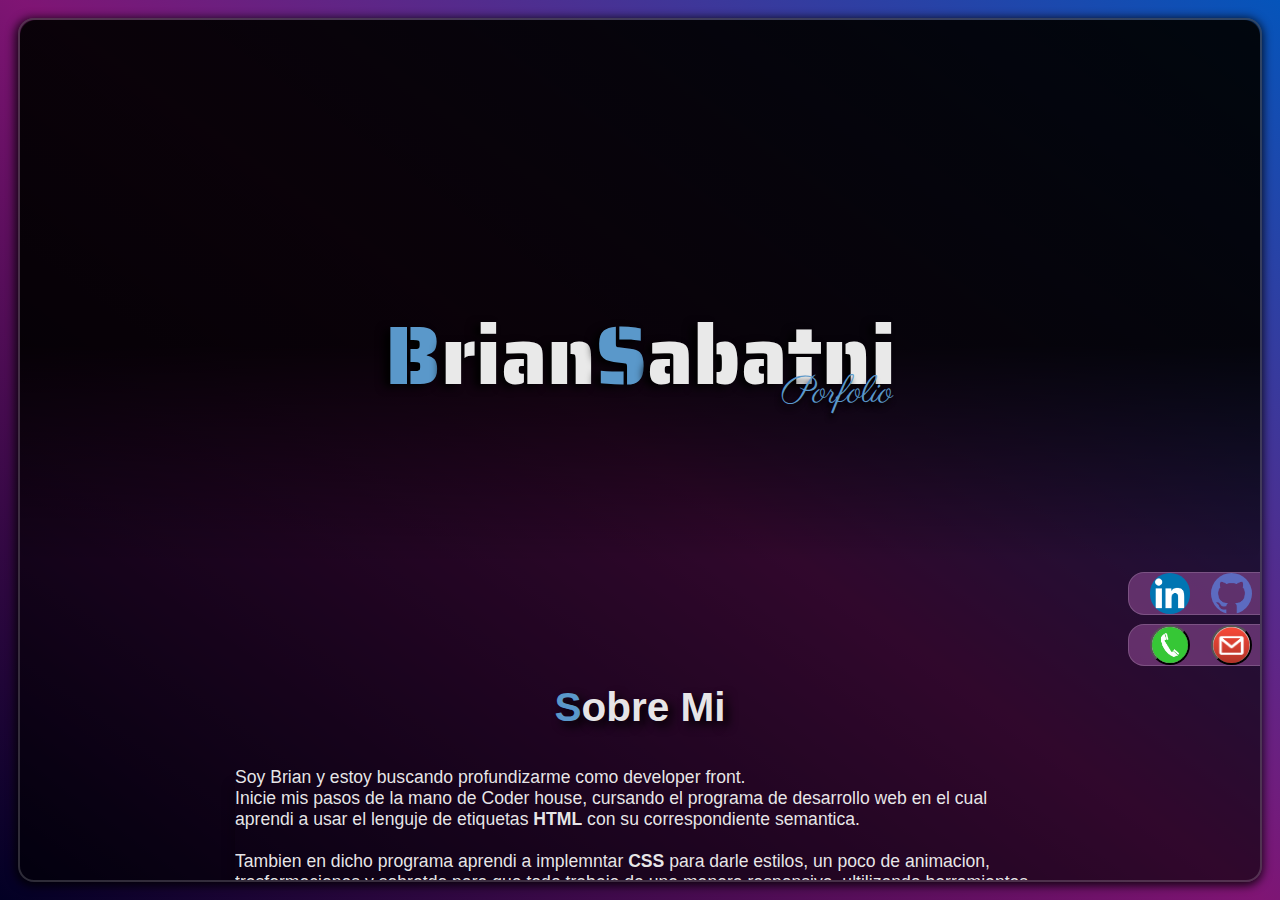
==== commit 1b7fa0ba: "falta acomodar y conectar los a href  de las cards" ====
--- a/index.html
+++ b/index.html
@@ -4,12 +4,12 @@
 <head>
     <meta charset="UTF-8">
     <meta name="viewport" content="width=device-width, initial-scale=1.0">
-    <title>Document</title>
+    <title>Brian Sabatini - Porfolio</title>
     <link rel="stylesheet" href="style.css">
     <!--Fonts-->
     <link rel="preconnect" href="https://fonts.googleapis.com">
     <link rel="preconnect" href="https://fonts.gstatic.com" crossorigin>
-    <link href="https://fonts.googleapis.com/css2?family=Parisienne&family=Saira+Stencil+One&family=Squada+One&display=swap" rel="stylesheet">>
+    <link href="https://fonts.googleapis.com/css2?family=Parisienne&family=Saira+Stencil+One&family=Squada+One&display=swap" rel="stylesheet">
 
 </head>
 
@@ -20,22 +20,21 @@
             <span class="contenedorSubtitulo">
                 Porfolio
             </span>
-            
         </div>
 
         <div class="contenedorBotones">
             <span class="btnRows">
-                <a class="btnLink" href="https://www.linkedin.com/in/brian-fabian-sabatini-b966278b/" target="_blank"></a>
-                <a class="btnGitHub" href="https://github.com/N3u7r0/Repositorio" target="_blank"></a>
-                
+                <a  class="btnLink"  href="https://www.linkedin.com/in/brian-fabian-sabatini-b966278b/" target="_blank"></a>
+                <a  class="btnGitHub" href="https://github.com/N3u7r0/Repositorio" target="_blank"></a>
             </span>
             <div class="btnRows">
-                <button class="btnTelefono" id="callButton"></button>
-                <button class="btnGmail" id="scrollButton"></button>
+                <button id="callButton" class="btnTelefono"></button>
+                <button  id="scrollButton" class="btnGmail "></button>
             </div>
         </div>
 
         <h3><span class="letraPrincipal">S</span>obre Mi</h3>
+
         <div class="contenedorPresentacion">
             <p>
                 Soy Brian y estoy buscando profundizarme como developer front.<br>
@@ -75,10 +74,13 @@
             </p>
             <img class="fotoPerfil" src="./images/fotoPerfil.jpg" alt="foto de perfil">
         </div>
+
         <h3><span class="letraPrincipal">P</span>orfolio</h3>
+
         <div class="contenedorPorfolio">
+            <!-- aca se imprimen la cards -->
+        </div>
 
-        </div>
         <h3><span class="letraPrincipal">S</span>kills</h3>
 
         <ul class="contenedorSkills">
@@ -109,8 +111,11 @@
         </ul>
 
         <footer>
+
             <h3><span class="letraPrincipal">C</span>ontacto</h3>
+
             <div class="contenedorFormulario">
+
                 <div class="contenedorFormularioTexto">
                     <p class="letraPrincipal">
                         Enviame un mensaje para <br>
@@ -118,6 +123,7 @@
                     </p>
                     <p class="gracias">Muchas gracias!</p>
                 </div>
+
                 <form>
                     <ul>
                         <li>
@@ -140,8 +146,8 @@
                             <button type="submit">Enviar</button>
                         </li>
                     </ul>
-    
                 </form>
+
             </div>
         </footer>
 
--- a/style.css
+++ b/style.css
@@ -21,6 +21,7 @@
     overflow: hidden;
 }
 
+/* --------------------------------------ACA ESTA TODO--------------------------- */
 .contenedorPrincipal {
     display: flex;
     flex-direction: column;
@@ -33,7 +34,9 @@
     border: solid 2px var(--mi-color-border);
     color: rgba(245, 245, 245, 0.95);
     box-shadow: -1px 2px 10px 2px rgba(0, 0, 0, 0.8);
-
+    overflow-x: hidden;
+
+    /* todos los titulos de la pagina */
     h3 {
         font-size: 4.5vh;
         text-shadow: 5px 5px 10px black;
@@ -51,9 +54,14 @@
         width: 100%;
         text-align: center;
         background-image: linear-gradient(to bottom, rgba(0, 0, 0, 0.8) 60%, transparent);
-        @media screen and (max-width: 600px) {
+
+        /* ajustes para que se vea bien en movil */
+        @media screen and (max-width: 640px) {
             padding: 10vh 0vh 10vh 0vh;
-            
+        }
+
+        @media screen and (max-width: 1024px) {
+            padding: 15vh 0vh 10vh 0vh;
         }
 
         /* Brian Sabatini */
@@ -64,7 +72,7 @@
             flex-wrap: nowrap;
             word-wrap: break-word;
             width: 100%;
-            font-size:  6.5vw;
+            font-size: 6.5vw;
             text-shadow: -6px 3px 8px black;
             font-family: "Saira Stencil One", serif;
             font-weight: 400;
@@ -76,10 +84,15 @@
                 transition: 0.3s;
 
             }
-            @media screen and (max-width: 600px) {
-                font-size:  10.5vw;
-            }
-    
+
+            /* ajustes para que se vea bien en smartphone */
+            @media screen and (max-width: 640px) {
+                font-size: 10.5vw;
+            }
+
+            @media screen and (max-width: 1024px) {
+                font-size: 10.5vw;
+            }
         }
 
         /* Porfolio */
@@ -100,20 +113,25 @@
                 transition: 0.3s;
                 color: var(--mi-color-sahdow);
             }
-            @media screen and (max-width: 600px) {
-                font-size:  8.5vw;
-            }
+
+            /* ajustes para que se vea bien en smartphone */
+            @media screen and (max-width: 1024px) {
+                font-size: 4.5vw;
+                left: 25.2vw;
+                bottom: 6.5vw;
+            }
+
         }
     }
 
     .contenedorBotones {
         width: 100%;
         display: flex;
-        flex-direction:column ;
+        flex-direction: column;
         align-items: end;
         position: relative;
         left: 1.5vh;
-       
+
         .btnRows {
             display: flex;
             width: 16vh;
@@ -129,10 +147,13 @@
                 transition: 0.3s
             }
 
+
+
+            /* botones */
             .btnLink {
+                background-image: url(./iconos/LinkedIn.png);
                 width: 4.5vh;
                 height: 4.5vh;
-                background-image: url(./iconos/LinkedIn.png);
                 background-size: cover;
                 background-position: center;
                 background-repeat: no-repeat;
@@ -142,28 +163,37 @@
                     box-shadow: 0px 0px 7px 0px var(--mi-color-sahdow);
                     transition: 0.3s
                 }
+
+                @media screen and (max-width: 640px) {
+                    width: 3.5vh;
+                    height: 3.5vh;
+                }
             }
 
             .btnGitHub {
+                background-image: url(./iconos/github.png);
                 width: 4.5vh;
                 height: 4.5vh;
-                background-image: url(./iconos/github.png);
                 background-size: cover;
                 background-position: center;
                 background-repeat: no-repeat;
                 border-radius: 100%;
 
-
                 &:hover {
                     box-shadow: 0px 0px 7px 0px var(--mi-color-sahdow);
-                    transition: 0.5s
+                    transition: 0.3s
+                }
+
+                @media screen and (max-width: 640px) {
+                    width: 3.5vh;
+                    height: 3.5vh;
                 }
             }
 
             .btnTelefono {
+                background-image: url(./iconos/telefono.png);
                 width: 4.5vh;
                 height: 4.5vh;
-                background-image: url(./iconos/telefono.png);
                 background-size: cover;
                 background-position: center;
                 background-repeat: no-repeat;
@@ -173,12 +203,17 @@
                     box-shadow: 0px 0px 7px 0px var(--mi-color-sahdow);
                     transition: 0.3s
                 }
+
+                @media screen and (max-width: 640px) {
+                    width: 3vh;
+                    height: 3vh;
+                }
             }
 
             .btnGmail {
+                background-image: url(./iconos/mail.png);
                 width: 4.5vh;
                 height: 4.5vh;
-                background-image: url(./iconos/mail.png);
                 background-size: cover;
                 background-position: center;
                 background-repeat: no-repeat;
@@ -187,6 +222,11 @@
                 &:hover {
                     box-shadow: 0px 0px 7px 0px var(--mi-color-sahdow);
                     transition: 0.3s
+                }
+
+                @media screen and (max-width: 640px) {
+                    width: 3vh;
+                    height: 3vh;
                 }
             }
         }
@@ -209,6 +249,13 @@
             overflow-y: scroll;
             border-radius: 1%;
             box-shadow: -11px 10px 10px -7px rgba(0, 0, 0, 0.2);
+
+            @media screen and (max-width: 640px) {
+                height: 30vh;
+                font-size: 0.9rem;
+                word-wrap: break-word;
+                width: 35vh;
+            }
         }
 
         .fotoPerfil {
@@ -219,6 +266,10 @@
             mask-image: linear-gradient(rgb(0, 0, 0) 80%, transparent);
             transition: 0.5s;
 
+            @media screen and (max-width: 640px) {
+                width: 30vh;
+                height: 30vh;
+            }
 
             &:hover {
                 mask-image: none;
@@ -230,6 +281,7 @@
         }
     }
 
+    /* Proyectos */
     .contenedorPorfolio {
         display: flex;
         flex-wrap: wrap;
@@ -282,6 +334,40 @@
 
             }
 
+            .linksCard {
+                display: flex;
+                flex-direction: column;
+                position: relative;
+                bottom: 12vh;
+                a {
+
+ 
+                    font-family: "Saira Stencil One", serif;   
+                    font-size: 0%;
+                    text-align: center;
+                   text-decoration: none;
+                    color: var(--mi-color-primaro); 
+                    
+                    transition: all 0.25s; 
+                    text-shadow: var(--mi-color-sahdow) 1px 1px 2px;
+    
+
+
+                }
+
+                /* hover de los links */
+            }
+
+            &:hover .linksCard a {
+                font-size: 2rem;
+                
+                text-shadow: var(--mi-color-sahdow) 1px 1px 2px;
+                padding: 2vh;
+                margin: 0.2vh;
+
+                
+            }
+
             .skills {
                 display: flex;
                 margin-top: auto;
@@ -298,9 +384,26 @@
                     justify-content: space-around;
                 }
             }
-        }
-    }
-
+
+
+            /* este hover es para q resalte los links de la card */
+            &:hover {
+                h4 {
+                    color: transparent;
+                }
+
+                p {
+                    color: transparent;
+                }
+
+                .skills img {
+                    display: none;
+                }
+            }
+        }
+    }
+
+    /* foto de skills con barra color */
     .contenedorSkills {
         display: flex;
         justify-content: space-between;
@@ -335,35 +438,47 @@
                     transition: 0.3s;
                 }
 
+
+                @media screen and (max-width: 640px) {
+                    max-width: 3vh;
+                    max-height: 3vh;
+                }
             }
 
             p {
                 position: relative;
                 top: 3.8vh;
                 font-size: 0.8rem;
-            }
-        }
-    }
-
+
+                @media screen and (max-width: 640px) {
+                    font-size: 0.5rem;
+                }
+            }
+        }
+    }
+
+    /* formulario + texto */
     footer {
-        h3 {
-            margin-top: 6vh;
-        }
-
         text-align: center;
         background-color: var(--mi-color-background);
         width: 100%;
         mask: linear-gradient(transparent, rgb(0, 0, 0) 20%);
 
+        h3 {
+            margin-top: 16vh;
+        }
+
         .contenedorFormulario {
             display: flex;
+            flex-wrap: wrap;
             justify-content: center;
             align-items: center;
             margin: 4vh;
-            
+
             .contenedorFormularioTexto {
                 width: 65vh;
-               
+                margin: 10vh;
+
                 .letraPrincipal {
                     margin: 2vh 1vh 0, 2vh 2vh;
                     font-size: 1.5rem;
@@ -381,24 +496,27 @@
                     font-family: "Saira Stencil One", serif;
                     font-weight: 400;
                     font-style: normal;
-
                 }
             }
 
             form {
-               
-                width: 55vh; display: flex;
+                width: 55vh;
+                display: flex;
 
                 ul {
-                    width: 55vh;
-                     display: flex;
-                     flex-direction: column;
+                    margin: 0.5vh;
+                    width: 85vw;
+                    display: flex;
+                    flex-direction: column;
                     list-style-type: none;
                     text-align: start;
                     font-family: "Saira Stencil One", serif;
                     font-weight: 400;
                     font-style: normal;
 
+                    @media screen and (max-width: 640px) {
+                        margin-bottom: 20vh;
+                    }
 
                     input {
                         width: 90%;
@@ -411,7 +529,6 @@
                     }
 
                     button {
-
                         margin: 0.9vh;
                         border-radius: 100%;
                         width: 4.5vh;
@@ -419,7 +536,8 @@
                         background-color: var(--mi-color-card);
                         font-family: "Saira Stencil One", serif;
                         font-size: 1.1vh;
-                        color:rgba(245, 245, 245, 0.9);
+                        color: rgba(245, 245, 245, 0.9);
+
                         &:hover {
                             box-shadow: 0px 0px 7px 0px var(--mi-color-sahdow);
                             transition: 0.3s
@@ -432,6 +550,14 @@
     }
 }
 
+/* --------------------------------------ACA ESTA TODO--------------------------- */
+
+
+
+
+
+
+
 /* Ocultar scroll bar de los parrafos */
 p::-webkit-scrollbar {
     display: none;
